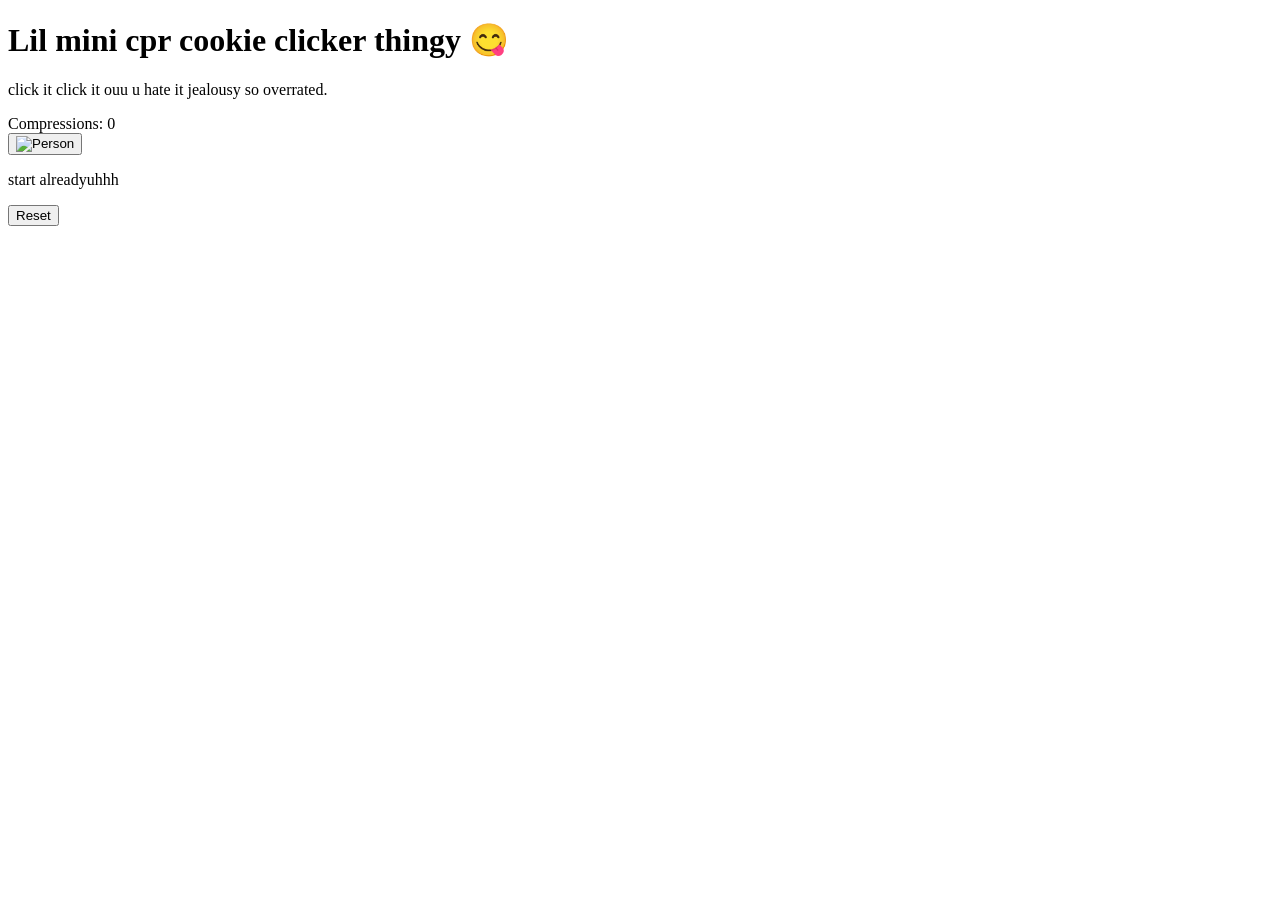
==== clicker.html @ df0276b6 "Rename index.html to clicker.html" ====
<!DOCTYPE html>
<html lang="en">

<head>
    <meta charset="UTF-8">
    <meta name="viewport" content="width=device-width, initial-scale=1.0">

    <title>CPR Cookie Clicker</title>

    <link rel="stylesheet" href="style.css">
</head>

<body>

    <div class="container">

        <h1>Lil mini cpr cookie clicker thingy 😋</h1>

        <p class="instructions">
            click it click it ouu u hate it jealousy so overrated.
        </p>

        <div class="counter">
            Compressions: <span id="count">0</span>
        </div>

        <button id="person" aria-label="Click the person's chest">
            <img src="person.png" alt="Person">
        </button>

        <p id="message">
            start alreadyuhhh
        </p>

        <button id="reset">
            Reset
        </button>

    </div>

    <script src="script.js"></script>

</body>

</html>
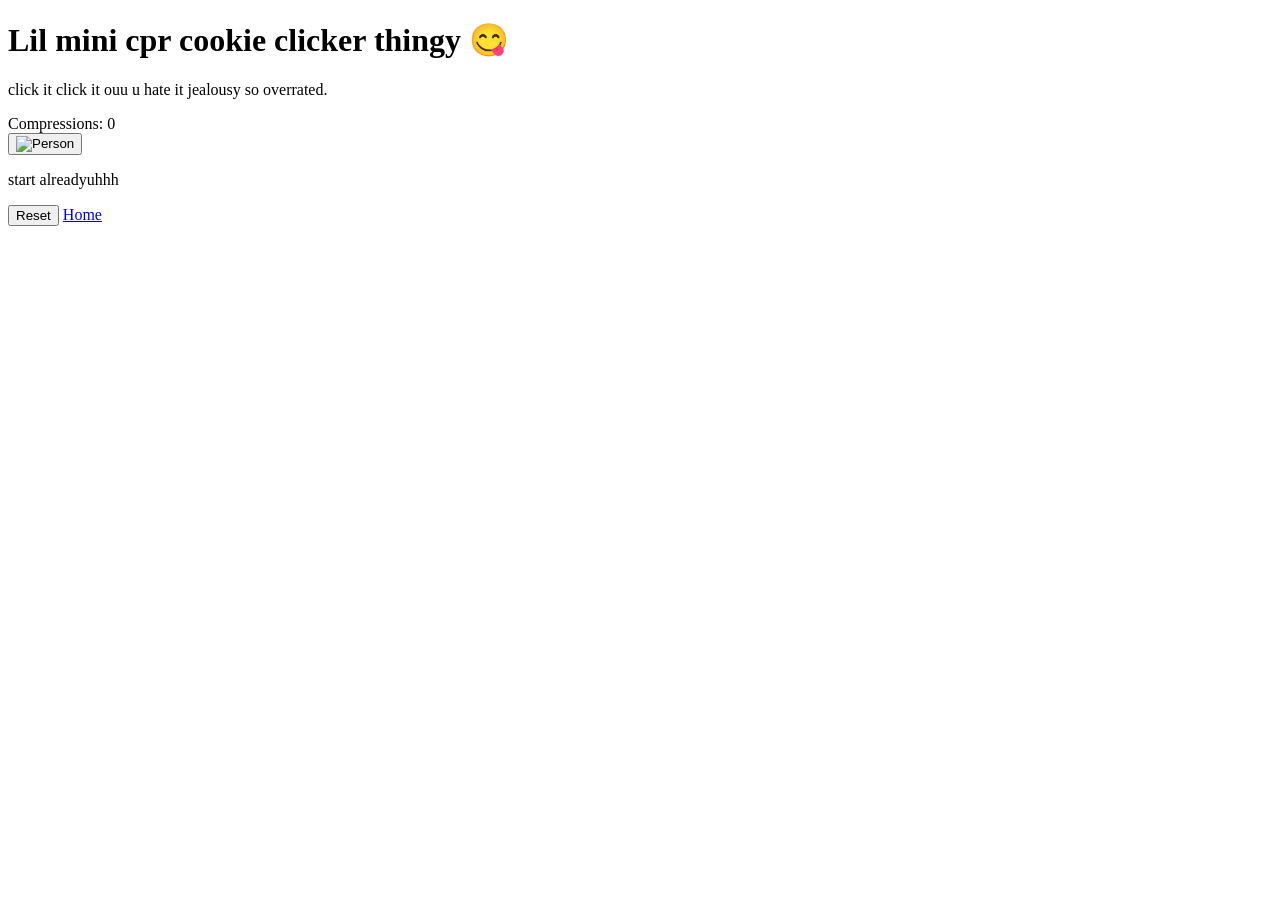
==== commit c490bf14: "Add Home link to clicker.html" ====
--- a/clicker.html
+++ b/clicker.html
@@ -35,6 +35,8 @@
         <button id="reset">
             Reset
         </button>
+        
+        <a href="index.html" class="home-button">Home</a>
 
     </div>
 
